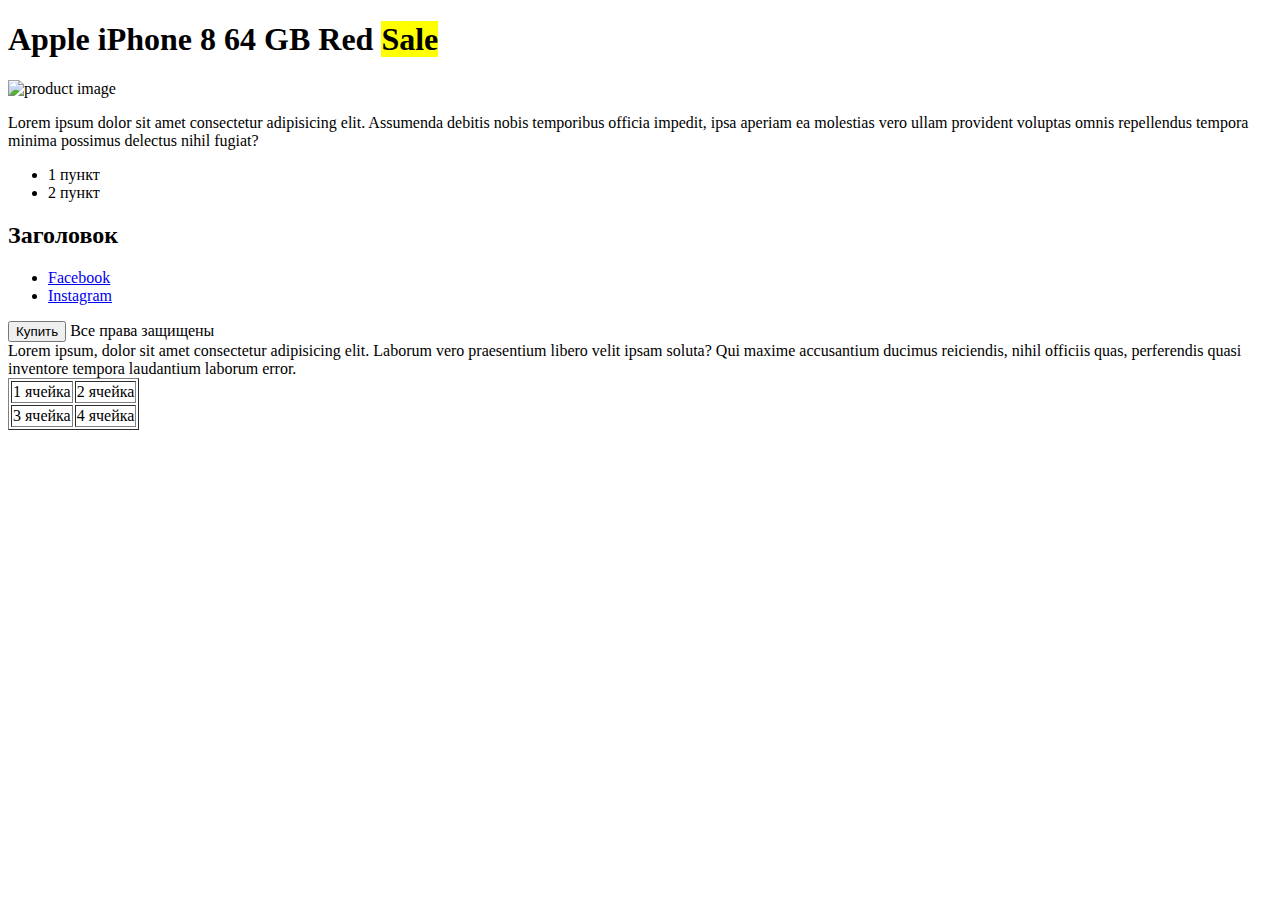
==== index.html @ 3c2e958d "first commit" ====
<!DOCTYPE html>
<html>
    <head>
        <meta charset="utf-8">
        <title>Document</title>
    </head>
    <body>
        <h1>Apple iPhone 8 64 GB Red <mark>Sale</mark></h1>
        <img src="img/0.jpg" alt="product image" width="300">
        <p>Lorem ipsum dolor sit amet consectetur adipisicing elit. Assumenda debitis nobis temporibus officia impedit, ipsa aperiam ea molestias vero ullam provident voluptas omnis repellendus tempora minima possimus delectus nihil fugiat?</p>
        <ul>
            <li>1 пункт</li>
            <li>2 пункт</li>
        </ul>
        <h2>Заголовок</h2>
        <ul>
            <li><a href="#">Facebook</a></li>
            <li><a href="https://www.instagram.com/" target="_blank">Instagram</a></li>
        </ul>
        <button>Купить</button>
        <span>Все права защищены</span>
        <div>Lorem ipsum, dolor sit amet consectetur adipisicing elit. Laborum vero praesentium libero velit ipsam soluta? Qui maxime accusantium ducimus reiciendis, nihil officiis quas, perferendis quasi inventore tempora laudantium laborum error.</div>
        <!-- Комментарий -->
        <table border="1">
            <tr>
                <td>1 ячейка</td>
                <td>2 ячейка</td>
            </tr>
            <tr><td>3 ячейка</td>
                <td>4 ячейка</td></tr>
        </table>
    </body>
</html>
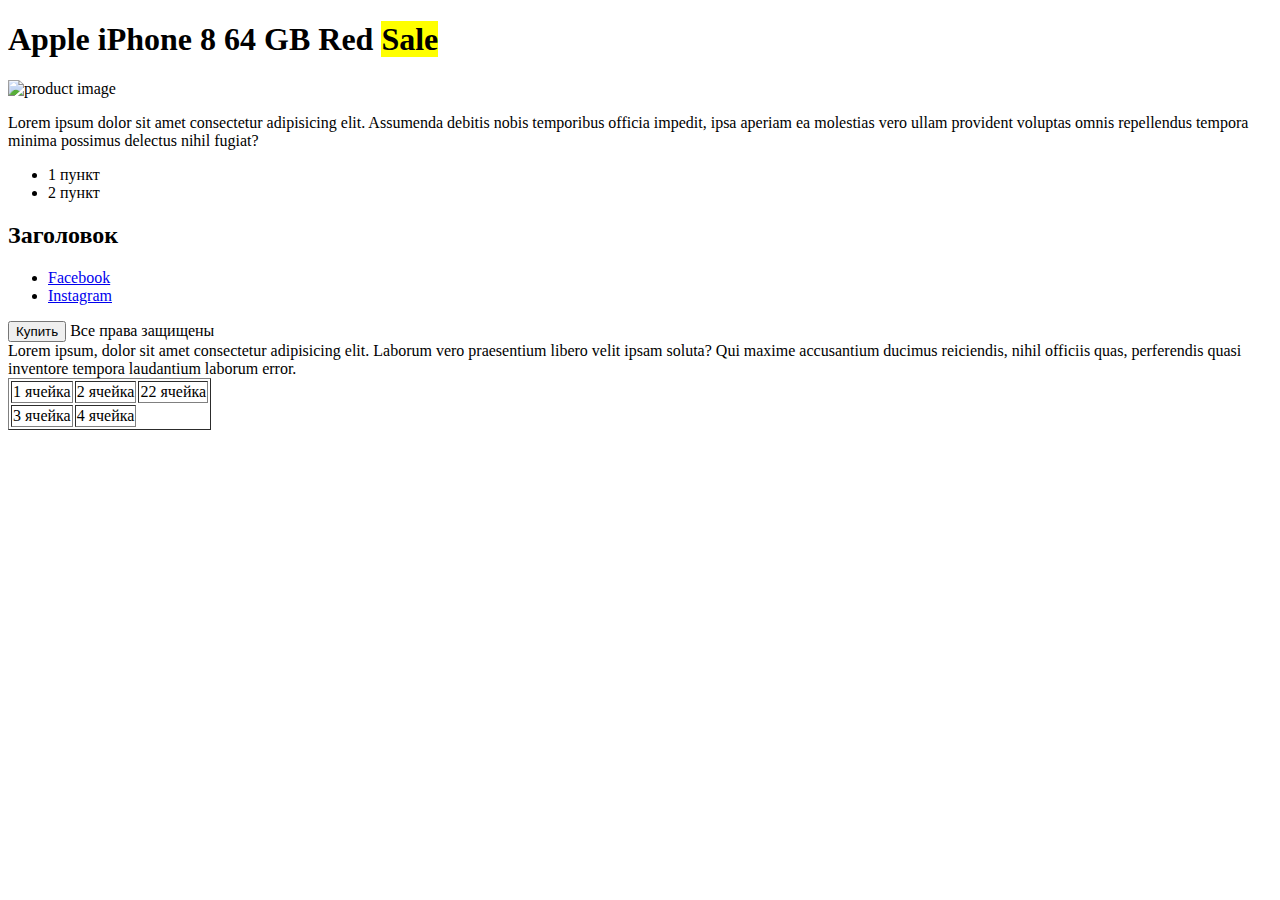
==== commit c7ea9f5c: "first commit" ====
--- a/index.html
+++ b/index.html
@@ -25,6 +25,7 @@
             <tr>
                 <td>1 ячейка</td>
                 <td>2 ячейка</td>
+                <td>22 ячейка</td>
             </tr>
             <tr><td>3 ячейка</td>
                 <td>4 ячейка</td></tr>
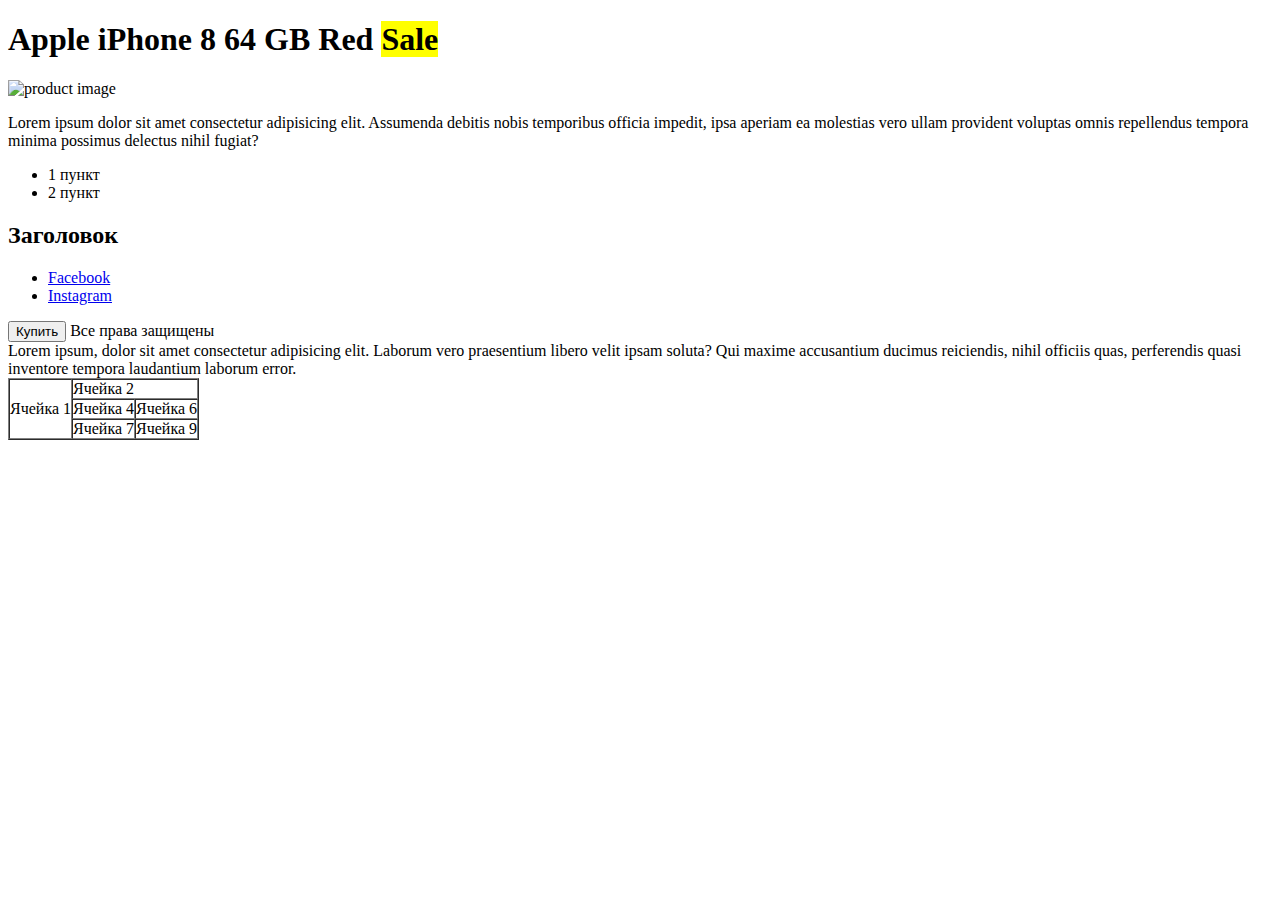
==== commit 85da244a: "2 commit" ====
--- a/index.html
+++ b/index.html
@@ -21,14 +21,19 @@
         <span>Все права защищены</span>
         <div>Lorem ipsum, dolor sit amet consectetur adipisicing elit. Laborum vero praesentium libero velit ipsam soluta? Qui maxime accusantium ducimus reiciendis, nihil officiis quas, perferendis quasi inventore tempora laudantium laborum error.</div>
         <!-- Комментарий -->
-        <table border="1">
+        <table  border="1" cellspacing="0" cellpadding="0">
             <tr>
-                <td>1 ячейка</td>
-                <td>2 ячейка</td>
-                <td>22 ячейка</td>
+                <td rowspan="3">Ячейка 1</td>
+                <td colspan="2">Ячейка 2</td>
             </tr>
-            <tr><td>3 ячейка</td>
-                <td>4 ячейка</td></tr>
+            <tr>
+                <td>Ячейка 4</td>
+                <td>Ячейка 6</td>
+            </tr>
+            <tr>
+                <td>Ячейка 7</td>
+                <td>Ячейка 9</td>
+            </tr>
         </table>
     </body>
 </html>